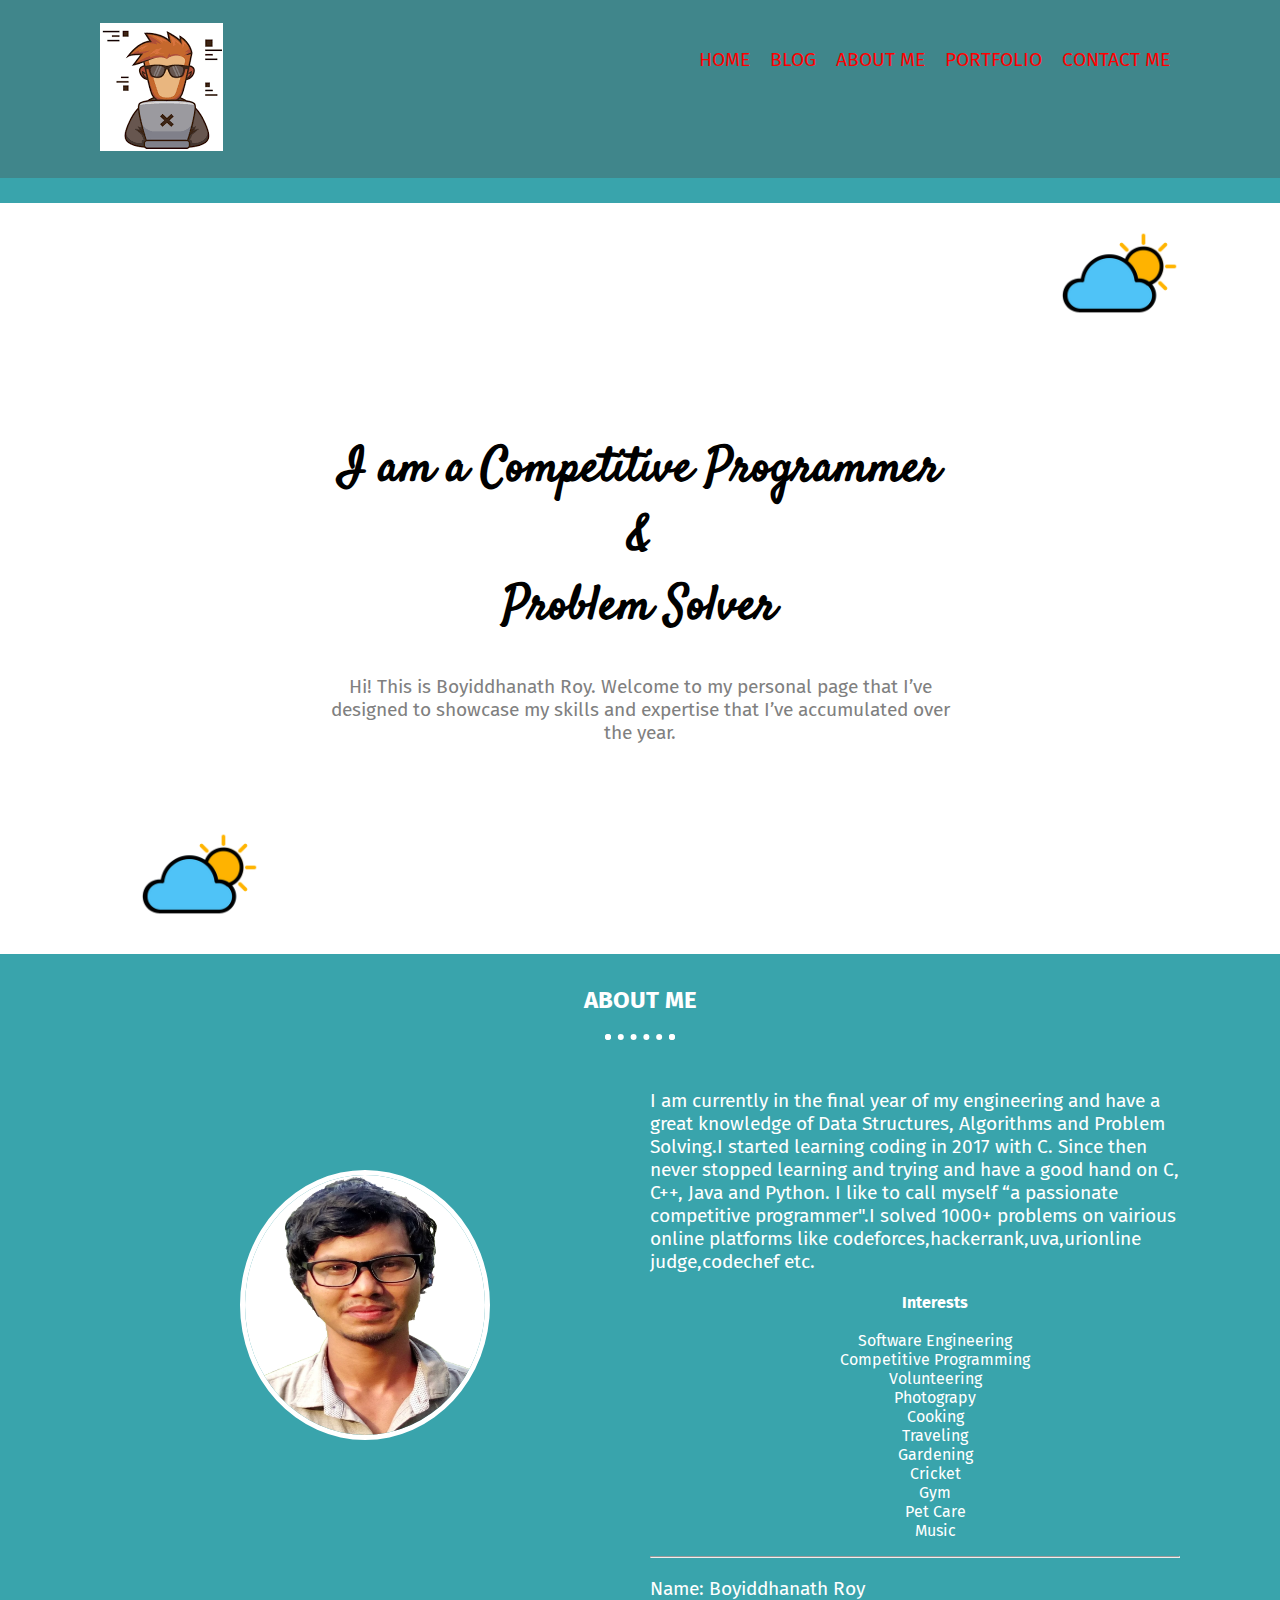
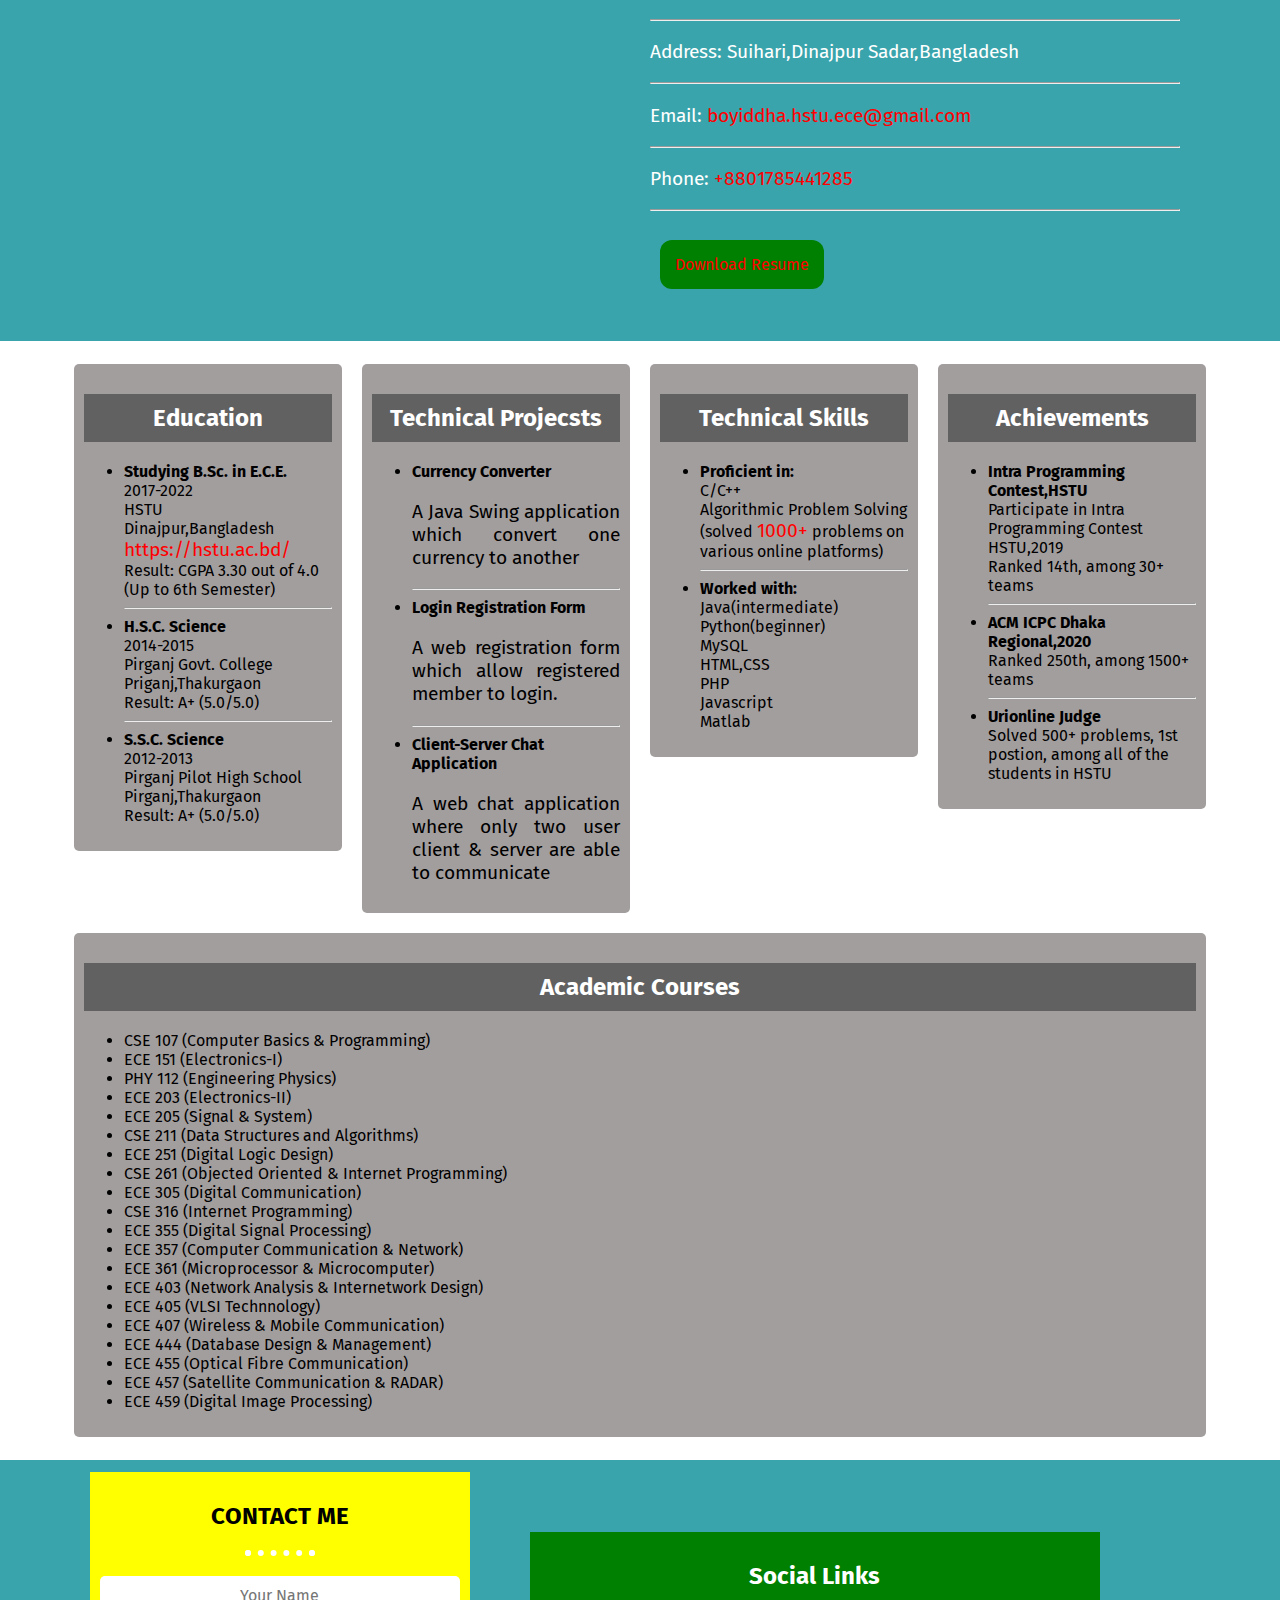
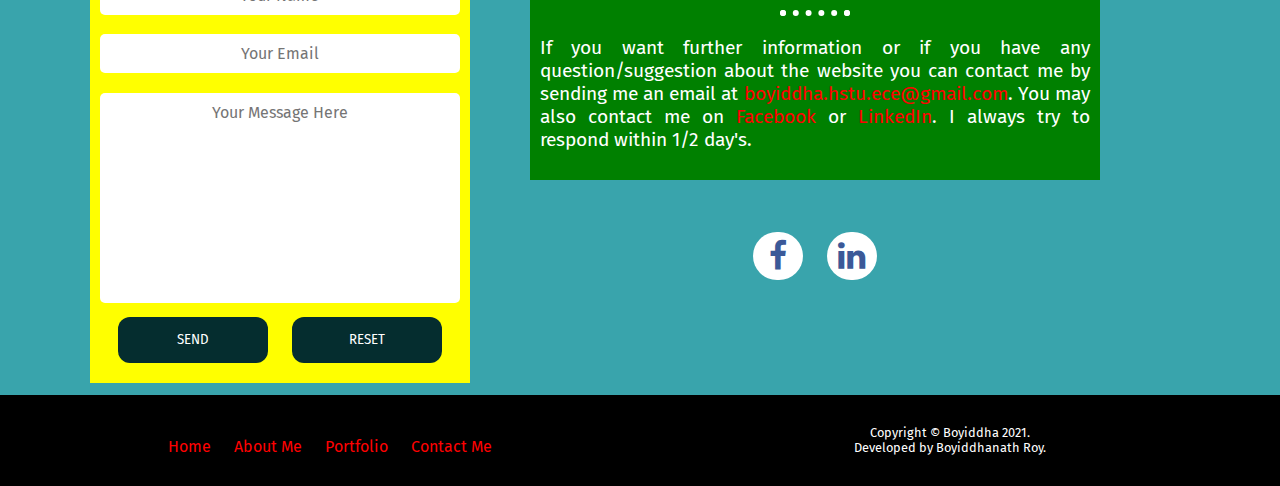
==== index.html @ 1edba9a5 "Add files via upload" ====
<!DOCTYPE html>
<html lang="en">
<head>
    <meta charset="UTF-8">
    <meta name="viewport" content="width=device-width, initial-scale=1.0">
    <title>Boyiddhanath Roy</title>

    <!-- font awesome cdn -->
    <link rel="stylesheet" href="https://cdnjs.cloudflare.com/ajax/libs/font-awesome/4.7.0/css/font-awesome.min.css">

    <!-- google font -->
    <link href="https://fonts.googleapis.com/css2?family=Fira+Sans&family=Montserrat&family=Satisfy&display=swap" rel="stylesheet">

    <!-- css for mobile -->
    <link rel="stylesheet" href="style.css">


    <!-- css for desktop -->
    <link rel="stylesheet" href="desktop.css" media="screen and (min-width: 992px)">
</head>
<body>
    
    <!-- navbar starts from here  -->
    <div class="navbar">
        <div class="nav-logo col-6">
            <img src="images/logo.png" alt="logo">
        </div>

        <div class="navbar-menu col-6">
            <a  href="#home-id">Home</a>
			<a href="#blog-id">Blog</a>
			<a href="#about-me-id">About Me</a>
			<a href="#portfolio-id">Portfolio</a>
			<a href="#contact-id">Contact Me</a>
        </div>
    </div>

    <!-- navbar ends here  -->
    <!--Home -->
	<div class="about-me" id="home-id">
	</div>
	<!--End home-->

    <!-- profile starts from here  -->
    <div class="profile">
        <img class="top-profile-icon" src="images/profile1.png" alt="top weather icon">
        <div class="profile-desc">
            <h1> I am a Competitive Programmer <br> & <br> Problem Solver</h1>
            <p>Hi! This is Boyiddhanath Roy. Welcome to my personal page that I’ve designed to showcase my skills and expertise that I’ve accumulated over the year. </p>
        </div>
        <img class="bottom-profile-icon" src="images/profile2.png" alt="bottom weather icon">
    </div>
    <!-- profile ends here  -->


    <!-- about me starts here  -->
     <div class="about-me" id="about-me-id">
        <h2>ABOUT ME</h2>
        <hr class="dotted-hr">       
        <div class="aboutme-image col-6">
            <img src="images/boyiddha.png" alt="">
        </div>
        <div class="aboutme-desc col-6">
            <p>
			I am currently in the final year of my engineering and have a great knowledge of 
			Data Structures, Algorithms and Problem Solving.I started learning coding in 2017
			with C. Since then never stopped learning and trying and have a good hand on C, C++, Java
			and Python. I like to call myself “a passionate competitive programmer".I solved 1000+ problems 
			on vairious online platforms like codeforces,hackerrank,uva,urionline judge,codechef etc.
			<ul >
				<strong>Interests</strong><br><br>
				Software Engineering<br>
				Competitive Programming<br>
				Volunteering<br>
				Photograpy<br>
				Cooking<br>
				Traveling<br>
				Gardening<br>
				Cricket<br>
				Gym<br>
				Pet Care<br>
				Music<br>
			</ul>
            <hr class="aboutme-hr">
            <p>Name: Boyiddhanath Roy</p> 
            <hr class="aboutme-hr">
            <p>Address: Suihari,Dinajpur Sadar,Bangladesh</p>
            <hr class="aboutme-hr">
            <p>Email: <a href="mailto:boyiddha.hstu.ece@gmail.com">boyiddha.hstu.ece@gmail.com</a> </p>
            <hr class="aboutme-hr">
            <p>Phone: <a href="tel:+8801785441285">+8801785441285</a> </p>
            <hr class="aboutme-hr">
            <p>
                <a href="https://drive.google.com/file/d/1GV01lRWuBw8yRu0vI1hpNKgikYUIv_Na/view?usp=sharing" target="blank" download="">
                    <button class="resume-button">Download Resume</button>
                </a>
            </p>

        </div>

    </div>

    <!-- about me ends here  -->


    <!-- portfolio start here  -->

    <div class="professional-experience" id="portfolio-id">

        <div class="education col-3">
            
            <div class="card">
                <div class="card-title">
                    <h2>Education </h2>
                </div>
                    <ul>
                        <li>
                            <strong>Studying B.Sc. in E.C.E.</strong> <br>
                            2017-2022 <br>
                            HSTU <br>
                            Dinajpur,Bangladesh <br>
                            <a href="https://hstu.ac.bd/" target="blank">https://hstu.ac.bd/</a> <br>
							Result: CGPA 3.30 out of 4.0 (Up to 6th Semester)<br>
                         </li>
                         <hr>
                         <li>
                            <strong>H.S.C. Science</strong> <br>
                            2014-2015</br>
                            Pirganj Govt. College <br>
                            Priganj,Thakurgaon <br>
                            Result: A+ (5.0/5.0) <br>
                         </li>
                         <hr>
                         <li>
                            <strong>S.S.C. Science</strong> <br>
                            2012-2013<br>
                            Pirganj Pilot High School<br>
                            Pirganj,Thakurgaon<br>
                            Result: A+ (5.0/5.0) <br>
                         </li>
                    </ul>
			</div>
        </div>
		 <div class="project col-3" id="project-id">
            <div class="card">
                <div class="card-title">
                    <h2>Technical Projecsts</h2>
                </div>
                    <ul>
                        <li>
                            <strong>Currency Converter</strong> <br>
                            <p>A Java Swing application which convert one currency to another</p>
                         </li>
                         <hr>
                         <li>
                            <strong>Login Registration Form</strong> <br>
                            <p>A web registration form which allow registered member to login.</p>
                         </li>
                         <hr>
                         <li>
                            <strong>Client-Server Chat Application</strong> <br>
                            <p>A web chat application where only two user client & server are able to communicate</p>
                         </li>
                    </ul>
		 	</div>
		</div>

        <div class="skills col-3" id="skill-id">
            <div class="card">
                <div class="card-title">
                    <h2>Technical Skills</h2>
                </div>
					<ul>
						<li>
							 <strong>Proficient in:</strong> <br>
							 C/C++<br>
							 Algorithmic Problem Solving (solved <a href="https://www.stopstalk.com/user/profile/Boyiddha_">1000+</a> 
							 problems on various online platforms)
						</li>
						<hr>
						<li>
						<strong>Worked with:</strong> 
						Java(intermediate)<br>
						Python(beginner)<br>
						MySQL<br>
						HTML,CSS<br>
						PHP<br>
						Javascript<br>
						Matlab
						</li>
					</ul>
			</div>
		</div>
	    <div class="achievement col-3" id="achievement-id">
            <div class="card">
                <div class="card-title">
                    <h2>Achievements</h2>
                </div>
				<ul>
					<li>
						<strong>Intra Programming Contest,HSTU</strong><br>
						Participate in Intra Programming Contest HSTU,2019<br>
						Ranked 14th, among 30+ teams
					 </li>
					 <hr>
					 <li>
						<strong>ACM ICPC Dhaka Regional,2020</strong><br>
						Ranked 250th, among 1500+ teams
					 </li>
					 <hr>
					 <li>
						<strong>Urionline Judge</strong><br>
						Solved 500+ problems, 1st postion, among all of the students in HSTU
					 </li>
				</ul>
		 	</div>
		</div>
		
	    <div class="course col-12">
            
            <div class="card">
                <div class="card-title">
                    <h2>Academic Courses </h2>
                </div>
                    <ul>
                        <li>
							CSE 107 (Computer Basics & Programming)
                        </li>
                        <li>
							ECE 151 (Electronics-I)
                        </li>
                        <li>
							PHY 112 (Engineering Physics)
                        </li>
                        <li>
							ECE 203 (Electronics-II)
                        </li>
                        <li>
							ECE 205 (Signal & System)
                        </li>
                        <li>
							CSE 211 (Data Structures and Algorithms)
                        </li>
                        <li>
							ECE 251 (Digital Logic Design)
                        </li>
                        <li>
							CSE 261 (Objected Oriented & Internet Programming)
                        </li>                      
						<li>
							ECE 305 (Digital Communication)
                        </li>                    
						<li>
							CSE 316 (Internet Programming)
                        </li>                      
						<li>
							ECE 355 (Digital Signal Processing)
                        </li>                      
						<li>
							ECE 357 (Computer Communication & Network)
                        </li>	
						<li>
							ECE 361 (Microprocessor & Microcomputer)
						</li>
						<li>
							ECE 403 (Network Analysis & Internetwork Design)
						</li>
						<li>
							ECE 405 (VLSI Technnology)
						</li>
						<li>
							ECE 407 (Wireless & Mobile Communication)
						</li>
						<li>
							ECE 444 (Database Design & Management)
						</li>
						<li>
							ECE 455 (Optical Fibre Communication)
						</li>
						<li>
							ECE 457 (Satellite Communication & RADAR)
						</li>
						<li>
							ECE 459 (Digital Image Processing)
						</li>
                    </ul>
			</div>
        </div>

    </div>

    <!-- portfolio ends here  -->

    <!-- contact starts from here  -->

    <div class="contact">
       <div class="contact-box col-4" id="contact-id">
            <h2>CONTACT ME</h2>
            <hr class="dotted-hr">

            <form action="mailto:anisul2010s@yahoo.co.uk" method="post" enctype="text/plain">
                <p><input type="text"  placeholder="Your Name" name="name"></p>
                <p><input type="email" placeholder="Your Email" name="email"></p>
                <textarea name="message" id="" cols="30" rows="10" placeholder="Your Message Here"></textarea>
                <button type="submit">SEND</button>
                <button type="reset">RESET</button>
            </form>
       </div>

        <div class="contact-links col-6">
            <h2>Social Links</h2>
			<hr class="dotted-hr">
			<p>
			If you want further information or if you have any question/suggestion about the website you can contact me by sending me an email at <a href="mailto: boyiddha.hstu.ece@gmail.com">boyiddha.hstu.ece@gmail.com</a>. You may also contact me on <a href="https://www.facebook.com/boyiddha/">Facebook</a> or <a href="https://www.linkedin.com/in/boyiddhanath-roy-08996615a/">LinkedIn</a>. I always try to respond within 1/2 day's.
			</p>
            <div class="media-buttons">
                <button class="btn" onclick="window.open('https://www.facebook.com/boyiddha/')" class="btn request-callback"><i class="fa fa-facebook" style="color:  #3b5998;" aria-hidden="true"></i></button>
                <button class="btn" onclick="window.open('https://www.linkedin.com/in/boyiddhanath-roy-08996615a/')" class="btn request-callback"><i class="fa fa-linkedin" style="color:  #3b5998;" aria-hidden="true"></i></button>
            </div>
        </div>
    </div>

    <!-- contact ends here  -->


    <!-- footer starts from here  -->

    <div class="footer">
        <div class="footer-menu col-6">
            <a href="#">Home</a>
            <a href="#about-me-id">About Me</a>
            <a href="#skill-id">Portfolio</a>
            <a href="#contact-id">Contact Me</a>
        </div>

        <div class="footer-desc col-6">
           Copyright &copy; Boyiddha 2021.<br> Developed by Boyiddhanath Roy.
        </div>
    </div>
    <!-- footer ends here  -->
</body>
</html>
---- style.css ----
*{
    box-sizing: border-box;
    font-family: 'Fira Sans', sans-serif;
}

body{
    margin: 0;
}

h1{
    font-size: 2.5rem;
    text-align: center;
}

h2{
    font-size: 1.5rem;
    text-align: center;
}
a{
    color: red;
    font-size: 1.2rem;
    text-decoration: none;
}
p{
    font-size: 1.2rem;
    text-align: justify;
}

.dotted-hr{
    border: dotted 6px white;
    border-bottom: none;
    margin: 20px auto;
    width: 70px;
}

[class*="col-"]{
    float: left;
    padding: 10px;
}

/* for mobile  */
[class*="col-"]{
    width: 100%;
}


/* navbar design starts here  */

.navbar{
    background-color: #40868b;
    padding: 1% 7%;
    text-align: center;
}

.navbar h1{
    color: white;
    margin: 0;
    padding-top: 10px;
}

.navbar-menu{
    display: flex;
    flex-direction: column;
    text-transform: uppercase;
}

.navbar-menu a{
    background-color: #0c6168;
    border-radius: 10px;
    margin: 7px 0px;
    padding: 10px;
}

.navbar-menu a:hover{
    background-color: gray;
}


.navbar::after{
    content: '';
    display: table;
    clear: both;
}

/* navbar design ends here  */



/* profile design starts from here  */

.profile{
    padding: 200px 10px;
    position: relative;
    text-align: center;
}

.profile .top-profile-icon{
    position: absolute;
    right: 60px;
    top:10px;
    transition: transform 2s;
}

.profile .top-profile-icon:hover{
    transform: rotate(360deg);
}

.profile-desc h1{
    font-family: 'Satisfy', cursive;
    font-size: 3rem;
}

.profile-desc p{
    color: gray;
    margin: 0 auto 20px auto;
    text-align: center;
    width: 90%;
}


.profile .bottom-profile-icon{
    position: absolute;
    left: 60px;
    bottom: 10px;
    transition: transform 2s;
}

.profile .bottom-profile-icon:hover{
    transform: rotate(360deg);
}

.profile::after{
    content: '';
    display: table;
    clear: both;
}
/* profile design ends here  */


/* about me design starts here  */
.about-me{
    background-color: #39a4ac;
    padding: 1% 7%;
    color: white;
    text-align: center;
    font-family: 'Montserrat', sans-serif;
}

.aboutme-image img{
    border: 5px solid white;
    border-radius: 50%;
    height: 220px;
    width: 200px;
}

.about-me p{
    text-align: center;
}

.about-me a{
    font-size: 1.2rem;
}
.resume-button{
    background-color: green;
    color: red;
    border:none;
    border-radius: 12px;
    padding: 15px;
    font-size: 1rem;
    cursor: pointer;
    text-align: center;
    margin: 10px;
}

.about-me::after{
    clear: both;
    display: table;
    content: '';
}
/* about me design ends here  */



/* professional-experience starts here */
.professional-experience{
    padding: 1% 0%;
}

.professional-experience .card{
    background-color: #a39e9e;
    border-radius: 5px;
    padding: 10px;
    transition: 0.3s;
    /* height: 700px; */
}

.card:hover{
    box-shadow: 0 4px 8px 5px black;
}

.card-title h2{
    background-color: #616161;
    color: white;
    padding: 10px;
    text-align: center;
}

.professional-experience::after{
   clear: both;
   display: table;
   content: '';
}
/* professional-experience ends here  */


/*contact starts from here  */
.contact{
    padding: 1% 7%;
    background-color: #39a4ac;
    color: white;
}

.contact{
    text-align: center;
}

.contact input, textarea{
    width: 100%;
    padding: 10px;
    font-size: 1rem;
    text-align: center;
    border: none;
    border-radius: 5px;
    resize: none;
}

.contact button{
    border: none;
    border-radius: 12px;
    background-color: #052d2f;
    color: white;
    cursor: pointer;
    padding: 15px;
    margin: 10px;
    width: 100px;
}

.contact-box {
	width: 50%;
	background-color: yellow;
	border: 2px;
	color: black;
	
}

.contact-links {
	width: 50%;
	background-color: green;
    text-align: center;
	top:50px;
	left:50px;
	margin:10px;
}
@media screen and (max-width: 500px) {
	.contact-box,
	.contact-links {
		width: 70%;
	}
}

  
.media-buttons .btn{
    border: none;
    border-radius: 25px;
    cursor: pointer;
    font-size: 32px;
    padding: 5px;
    margin: 10px;
    width: 50px;
    background-color: white;
}
.btn:hover{
    background-color: gray;
}

.contact::after{
    clear: both;
    display: table;
    content: '';
 }
/*contact ends here  */

/* footer starts from here  */
.footer{
    background-color: black;
    color: white;
    padding: 20px;
    text-align: center;
    font-size: 0.8rem;

}

.footer-menu a{
    display: block;
    margin: 15px 0;
    font-size: 1rem;
}

.footer-menu a:hover{
    color: gray;
}

.footer::after{
    display: table;
    content: '';
    clear: both;
}


/* footer ends here  */
---- desktop.css ----
/* For desktop: */
.col-1 {width: 8.33%;}
.col-2 {width: 16.66%;}
.col-3 {width: 25%;}
.col-4 {width: 33.33%;}
.col-5 {width: 41.66%;}
.col-6 {width: 50%;}
.col-7 {width: 58.33%;}
.col-8 {width: 66.66%;}
.col-9 {width: 75%;}
.col-10 {width: 83.33%;}
.col-11 {width: 91.66%;}
.col-12 {width: 100%;}


/* navbar deign starts here */
.nav-logo{
    text-align: left;
}

.navbar-menu{
    flex-direction: row;
    justify-content: flex-end;
}

.navbar-menu a{
    padding: 5px 10px;
    margin: 20px 0;
    background-color: transparent;
}
/* navbar design ends here */



/* profile design starts here  */
.profile .top-profile-icon{
   
    right: 100px;
    width: 120px;
    transition: width 2s, transform 2s;
}

.profile .top-profile-icon:hover{
    width: 140px;
}

.profile-desc p{
    color: gray;
    margin: 0 auto;
    width: 50%;
    text-align: center;
    margin-bottom: 10px;
}


.profile .bottom-profile-icon{
   bottom: 20px;
    left: 140px;
    width: 120px;
    transition: width 2s, transform 2s;
}

.profile .bottom-profile-icon:hover{
    width: 140px;
}
/* profile design ends here  */


/* about me design starts here  */

.aboutme-image{
    margin-top: 100px;
}

.aboutme-image img{
    height: 270px;
    width: 250px;
}

.aboutme-desc p{
    text-align: left;
}
.aboutme-desc li{
    position:center;
}
/* about me design ends here  */


/* professional-experience starts here */
.professional-experience{
    padding: 1% 5%;
}
/* professional-experience ends here */


/*contact starts here  */
.contact{
    padding-right: 50px;
}

.contact button{
    width: 150px;
}

.contact-links{
    position: relative;
}

.media-buttons{
    position: absolute;
    margin-top: 200px;
    left: 50%;
    top: 50%;
    transform: translate(-50%,-50%);
}
/* contact ends here  */


/* footer starts from here  */
.footer-menu{
    margin-top: 12px;
}

.footer-menu a {
    display: inline;
    margin: 10px;
    
}
/* footer ends here  */
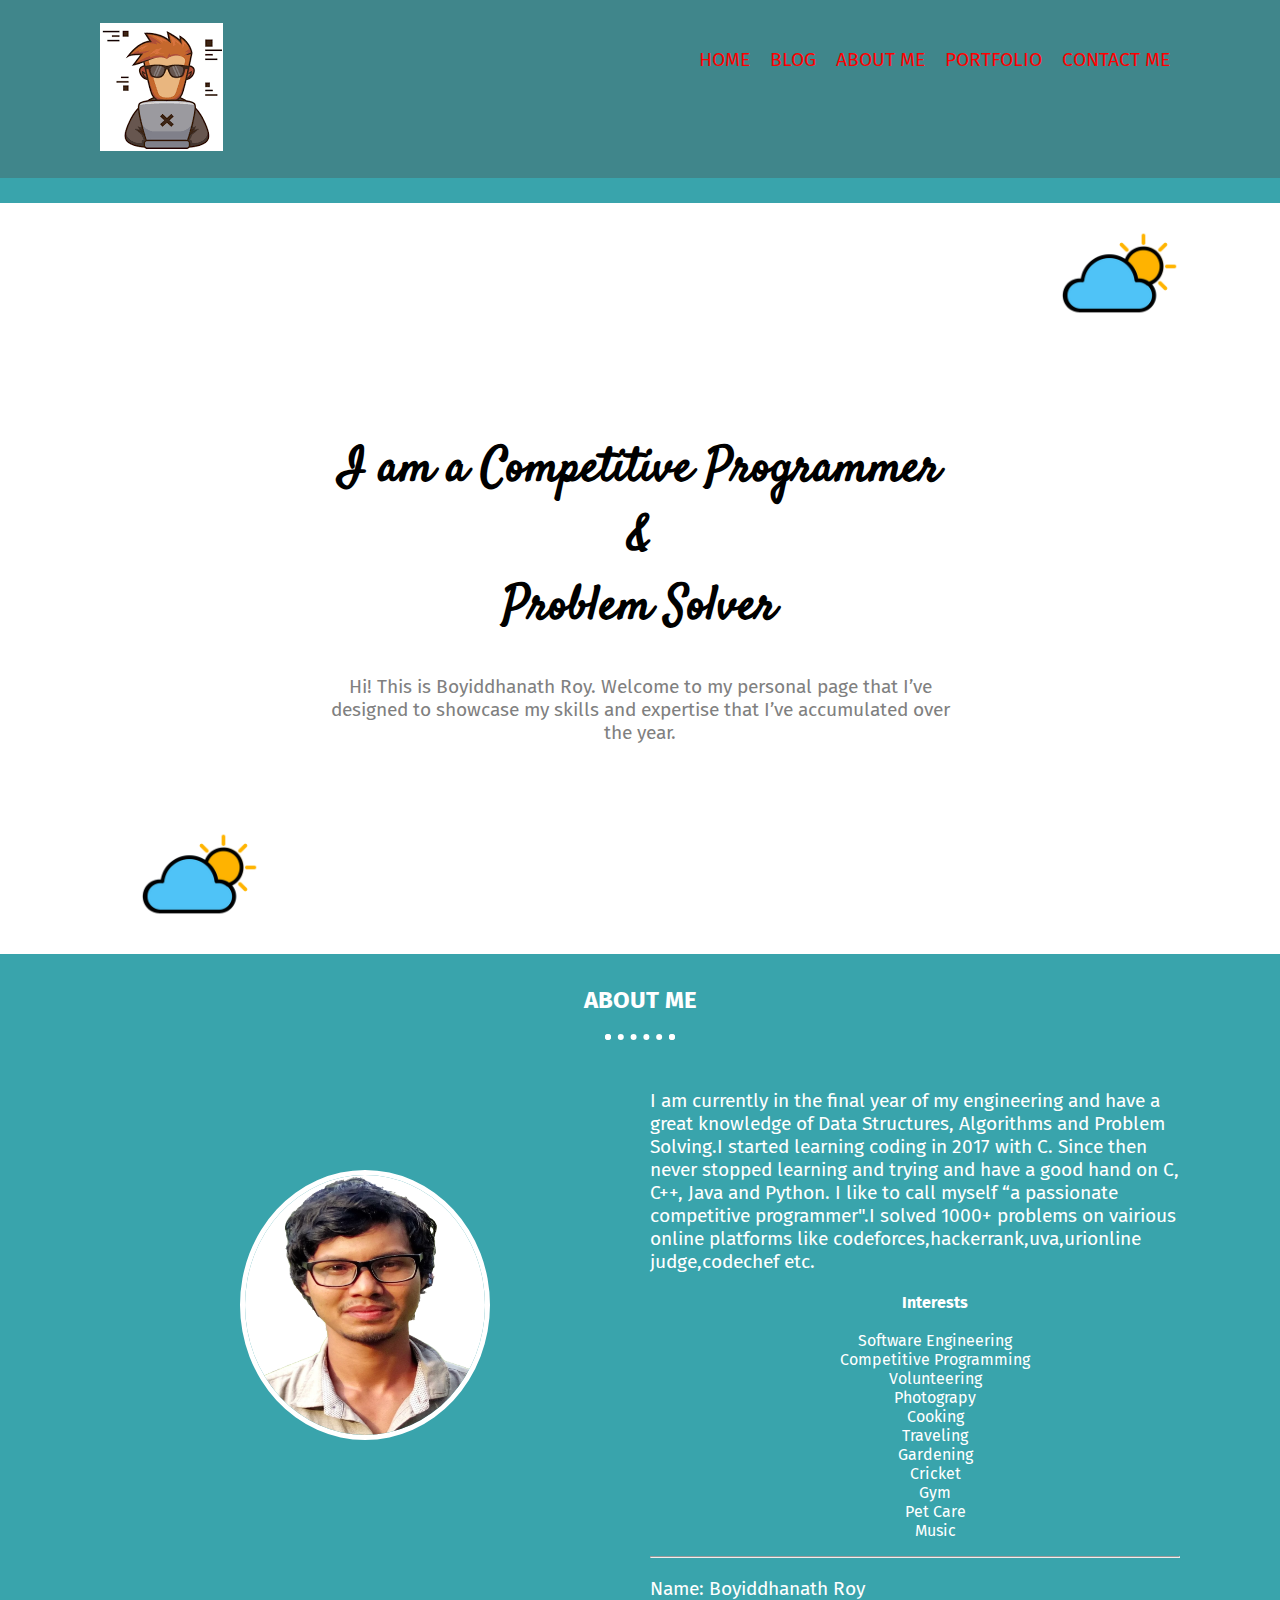
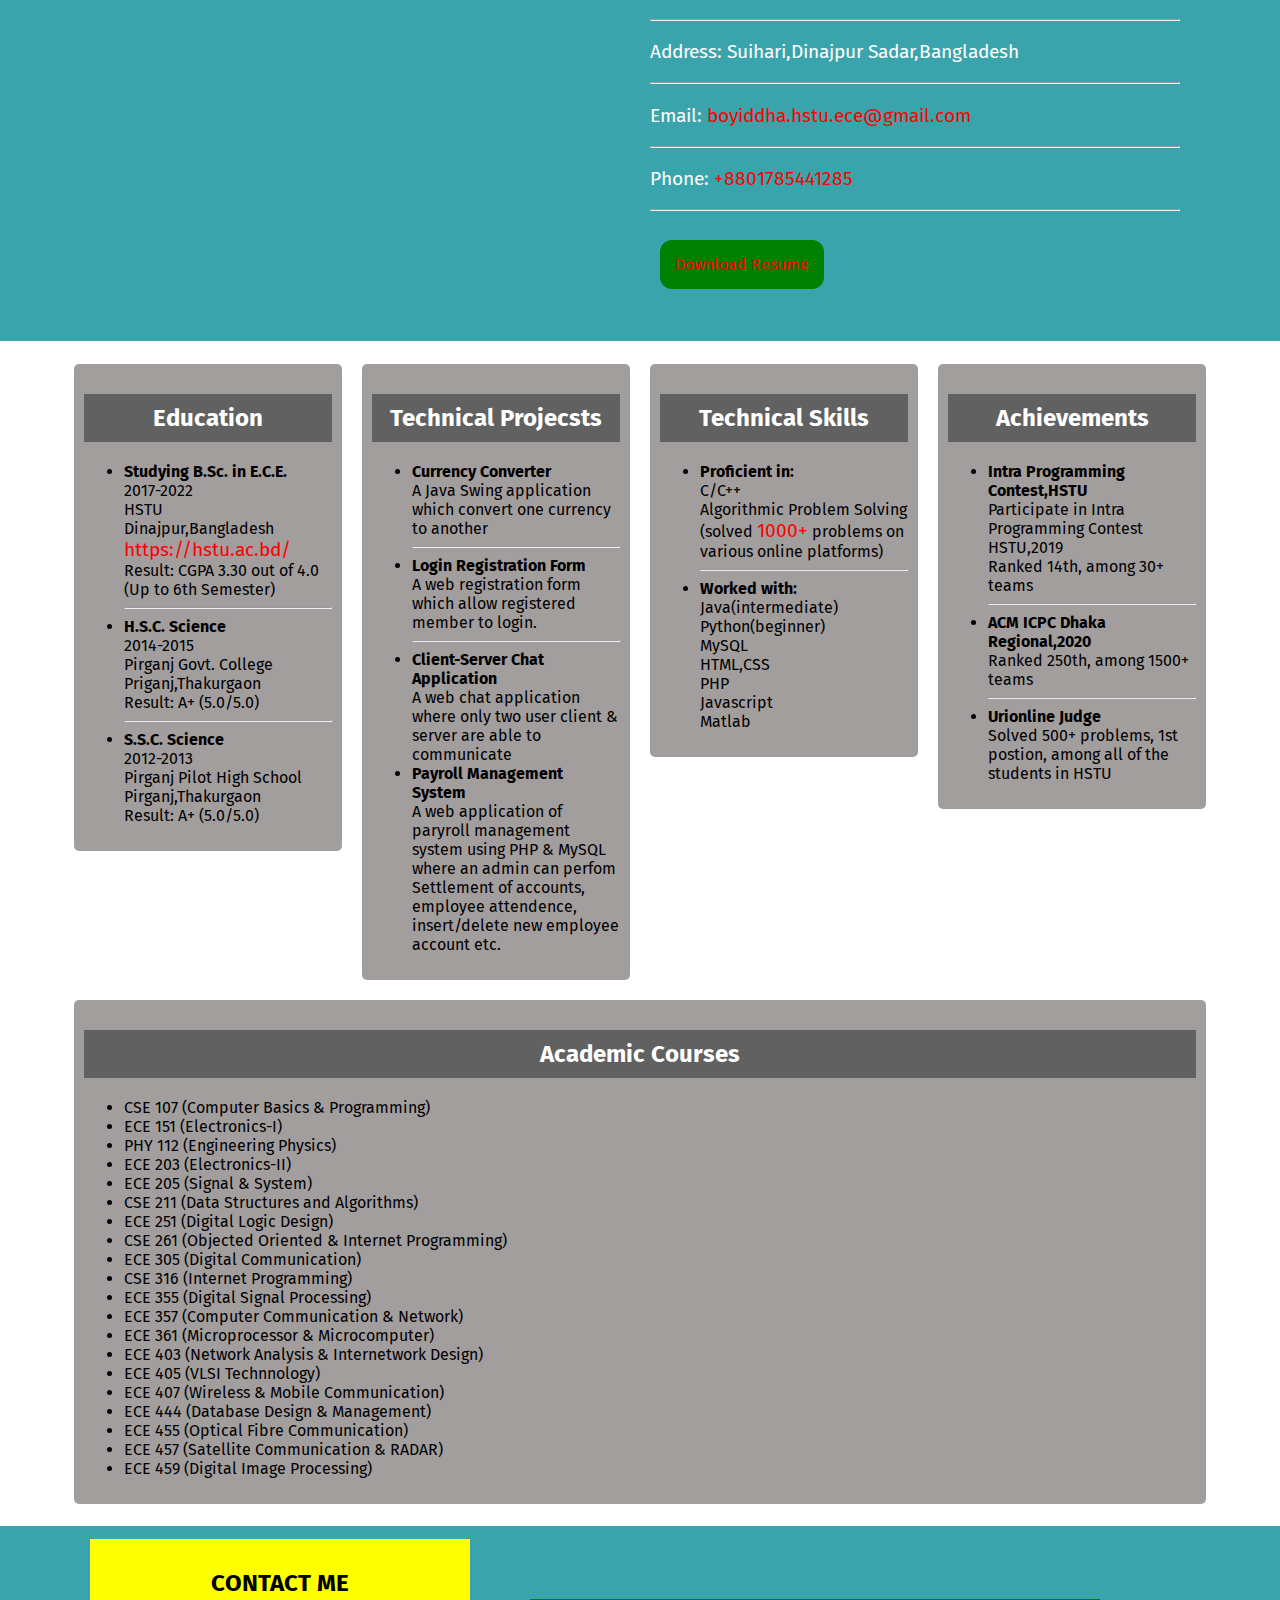
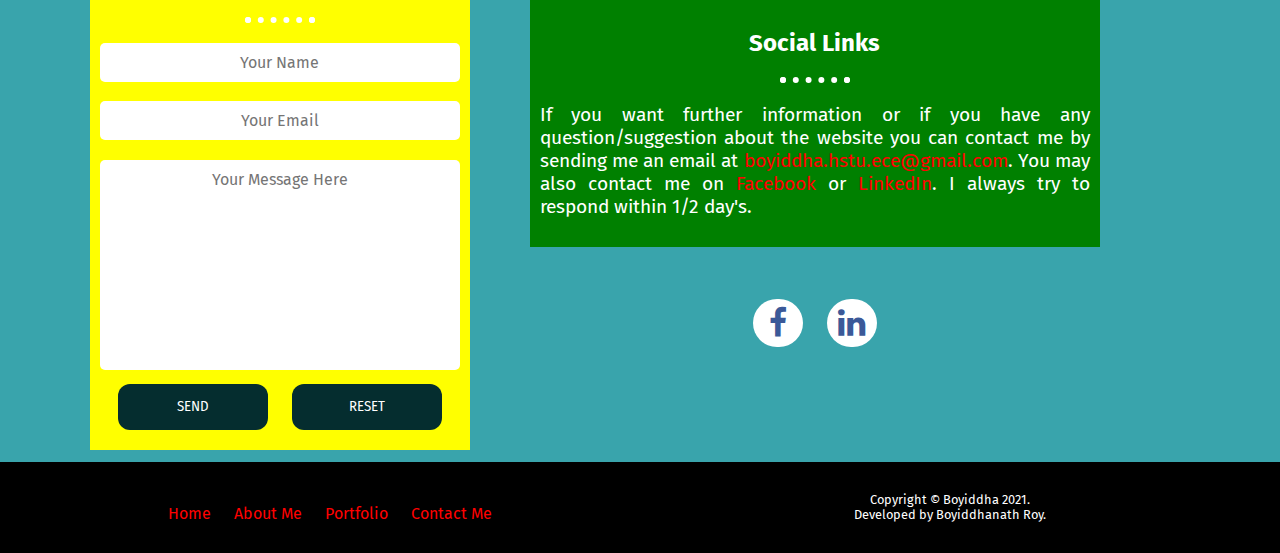
==== commit 20c196b6: "Add files via upload" ====
--- a/index.html
+++ b/index.html
@@ -149,17 +149,21 @@
                     <ul>
                         <li>
                             <strong>Currency Converter</strong> <br>
-                            <p>A Java Swing application which convert one currency to another</p>
+                            A Java Swing application which convert one currency to another
                          </li>
                          <hr>
                          <li>
                             <strong>Login Registration Form</strong> <br>
-                            <p>A web registration form which allow registered member to login.</p>
+                            A web registration form which allow registered member to login.
                          </li>
                          <hr>
                          <li>
                             <strong>Client-Server Chat Application</strong> <br>
-                            <p>A web chat application where only two user client & server are able to communicate</p>
+                            A web chat application where only two user client & server are able to communicate
+                         </li>
+						 <li>
+                            <strong>Payroll Management System</strong> <br>
+                            A web application of paryroll management system using PHP & MySQL where an admin can perfom Settlement of accounts, employee attendence, insert/delete new employee account etc.
                          </li>
                     </ul>
 		 	</div>
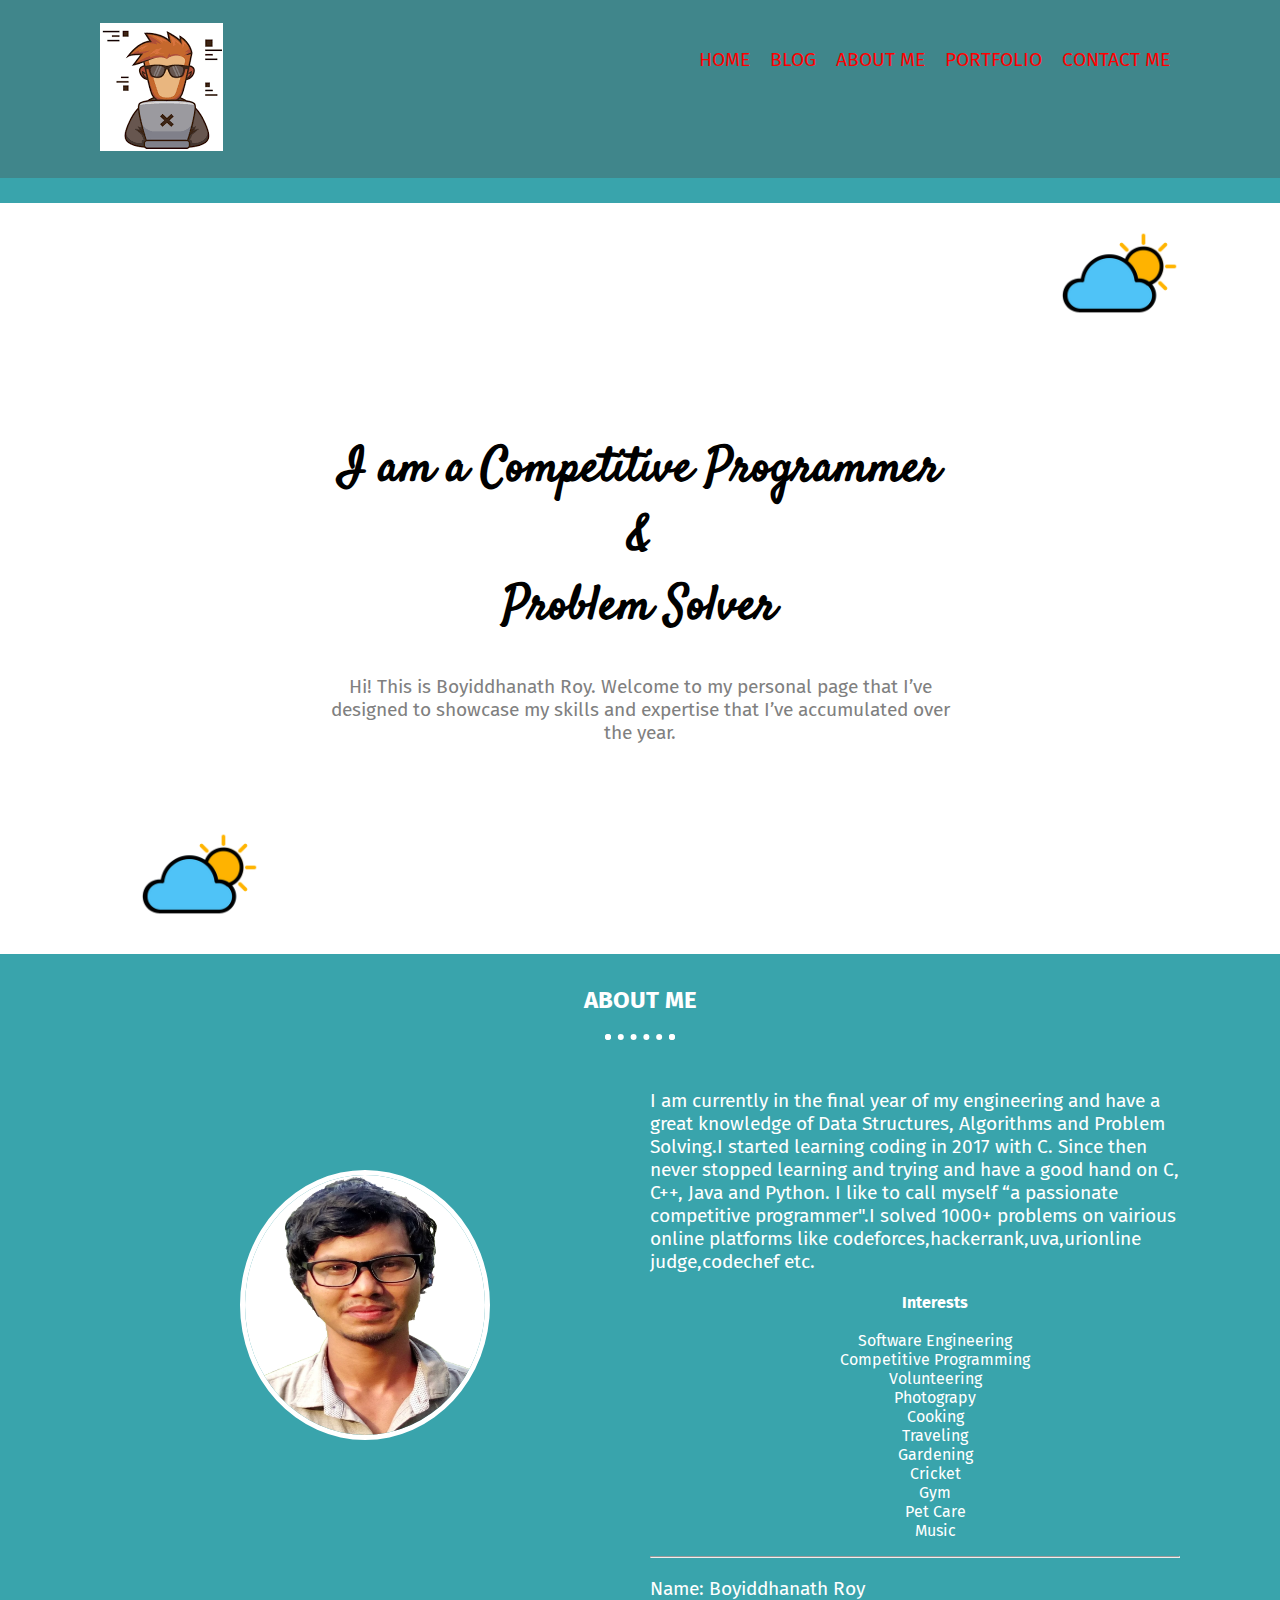
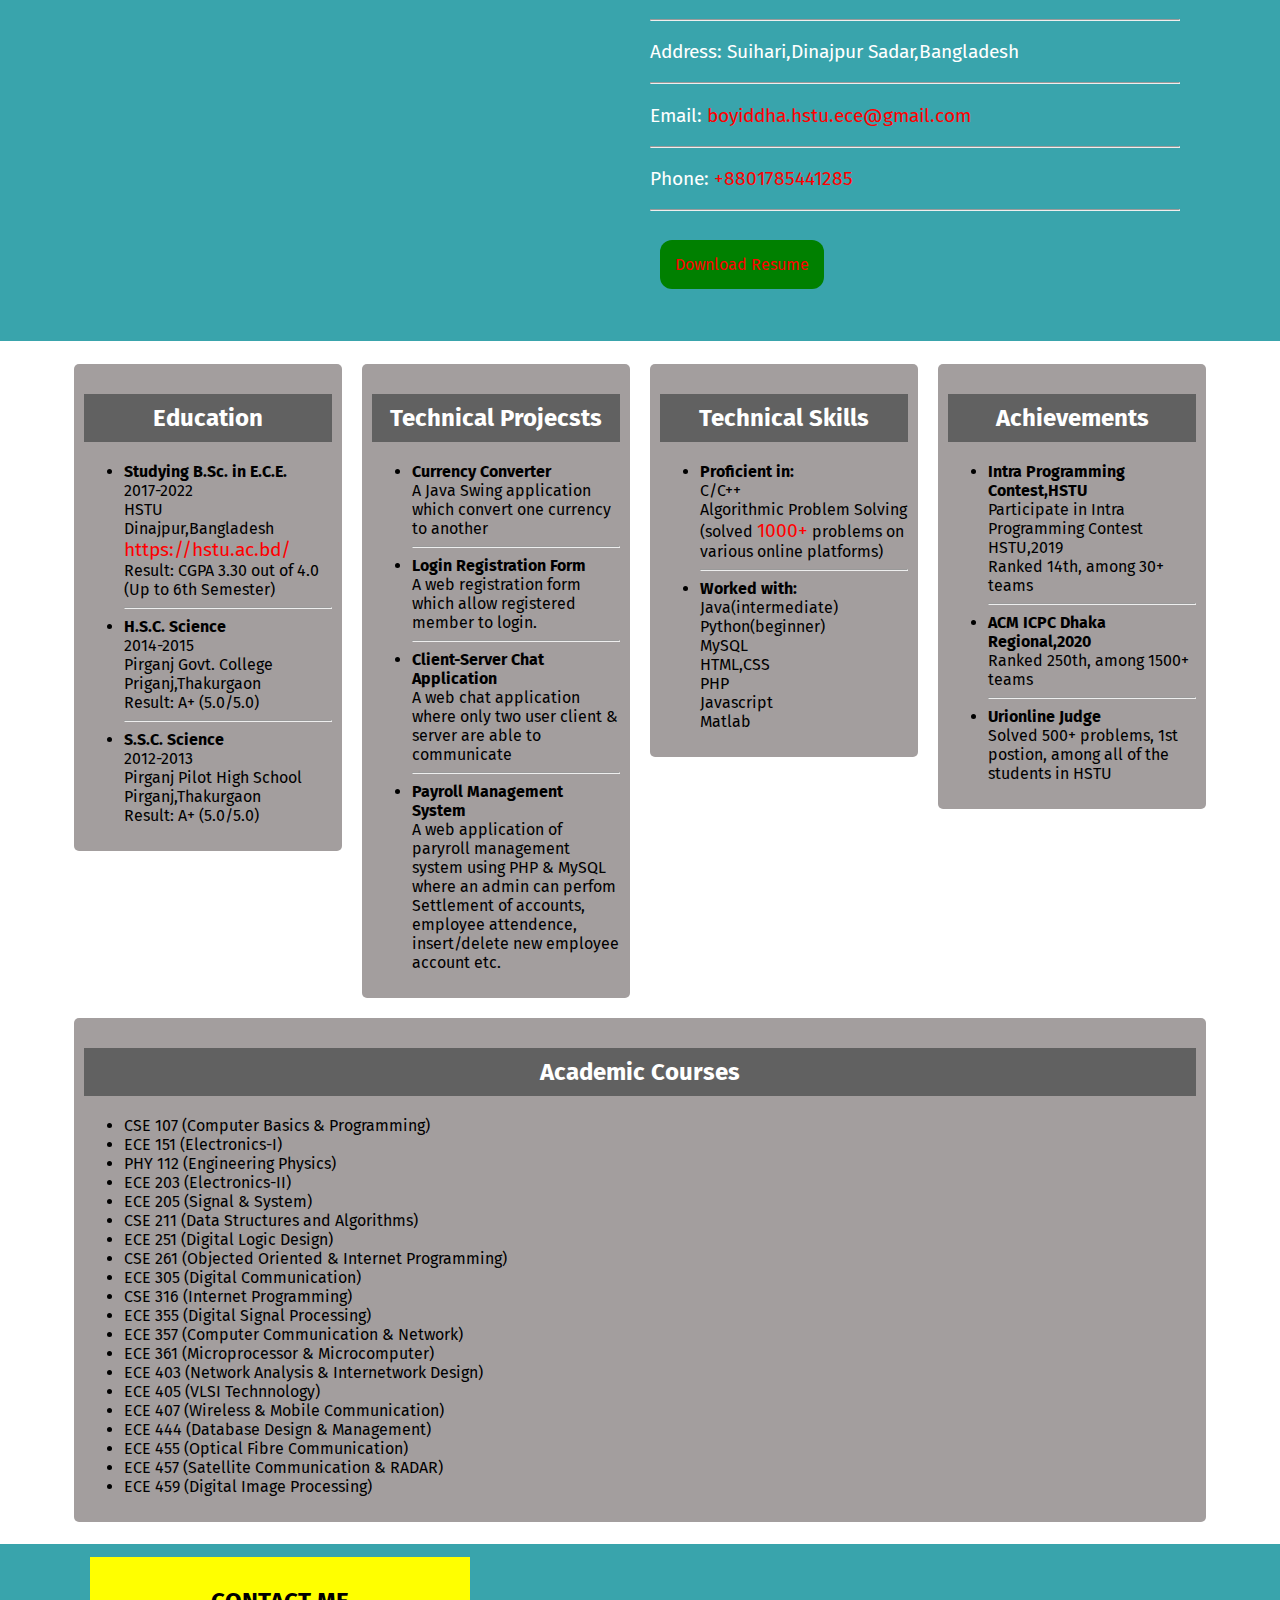
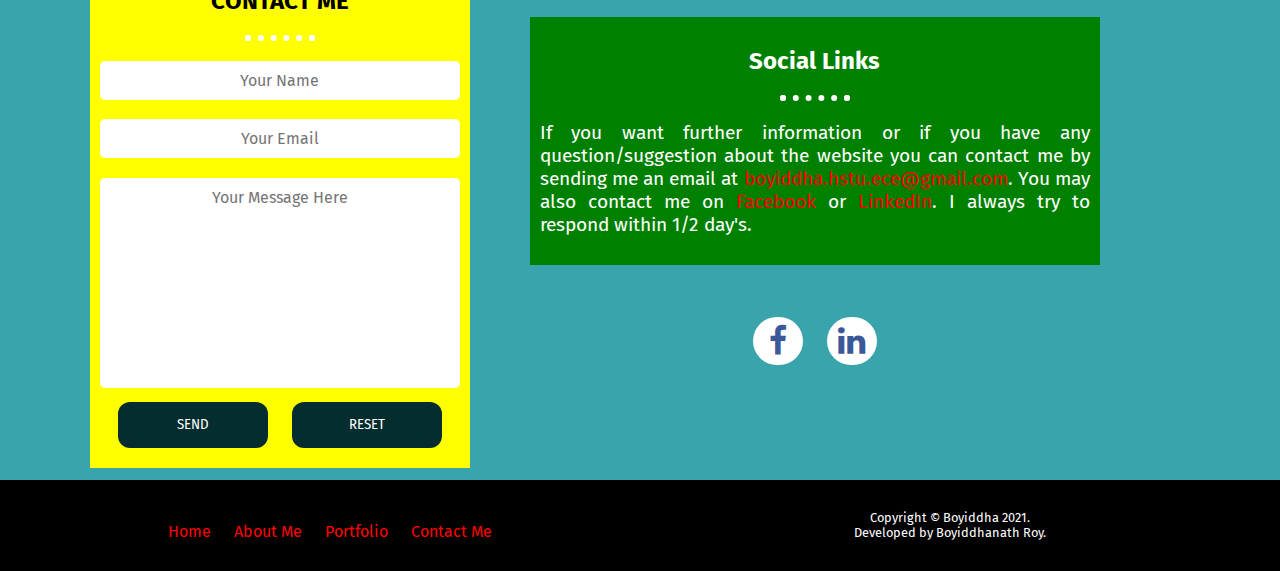
==== commit 61f339df: "Update index.html" ====
--- a/index.html
+++ b/index.html
@@ -161,7 +161,8 @@
                             <strong>Client-Server Chat Application</strong> <br>
                             A web chat application where only two user client & server are able to communicate
                          </li>
-						 <li>
+			 <hr>
+			 <li>
                             <strong>Payroll Management System</strong> <br>
                             A web application of paryroll management system using PHP & MySQL where an admin can perfom Settlement of accounts, employee attendence, insert/delete new employee account etc.
                          </li>
@@ -343,4 +344,4 @@
     </div>
     <!-- footer ends here  -->
 </body>
-</html>+</html>
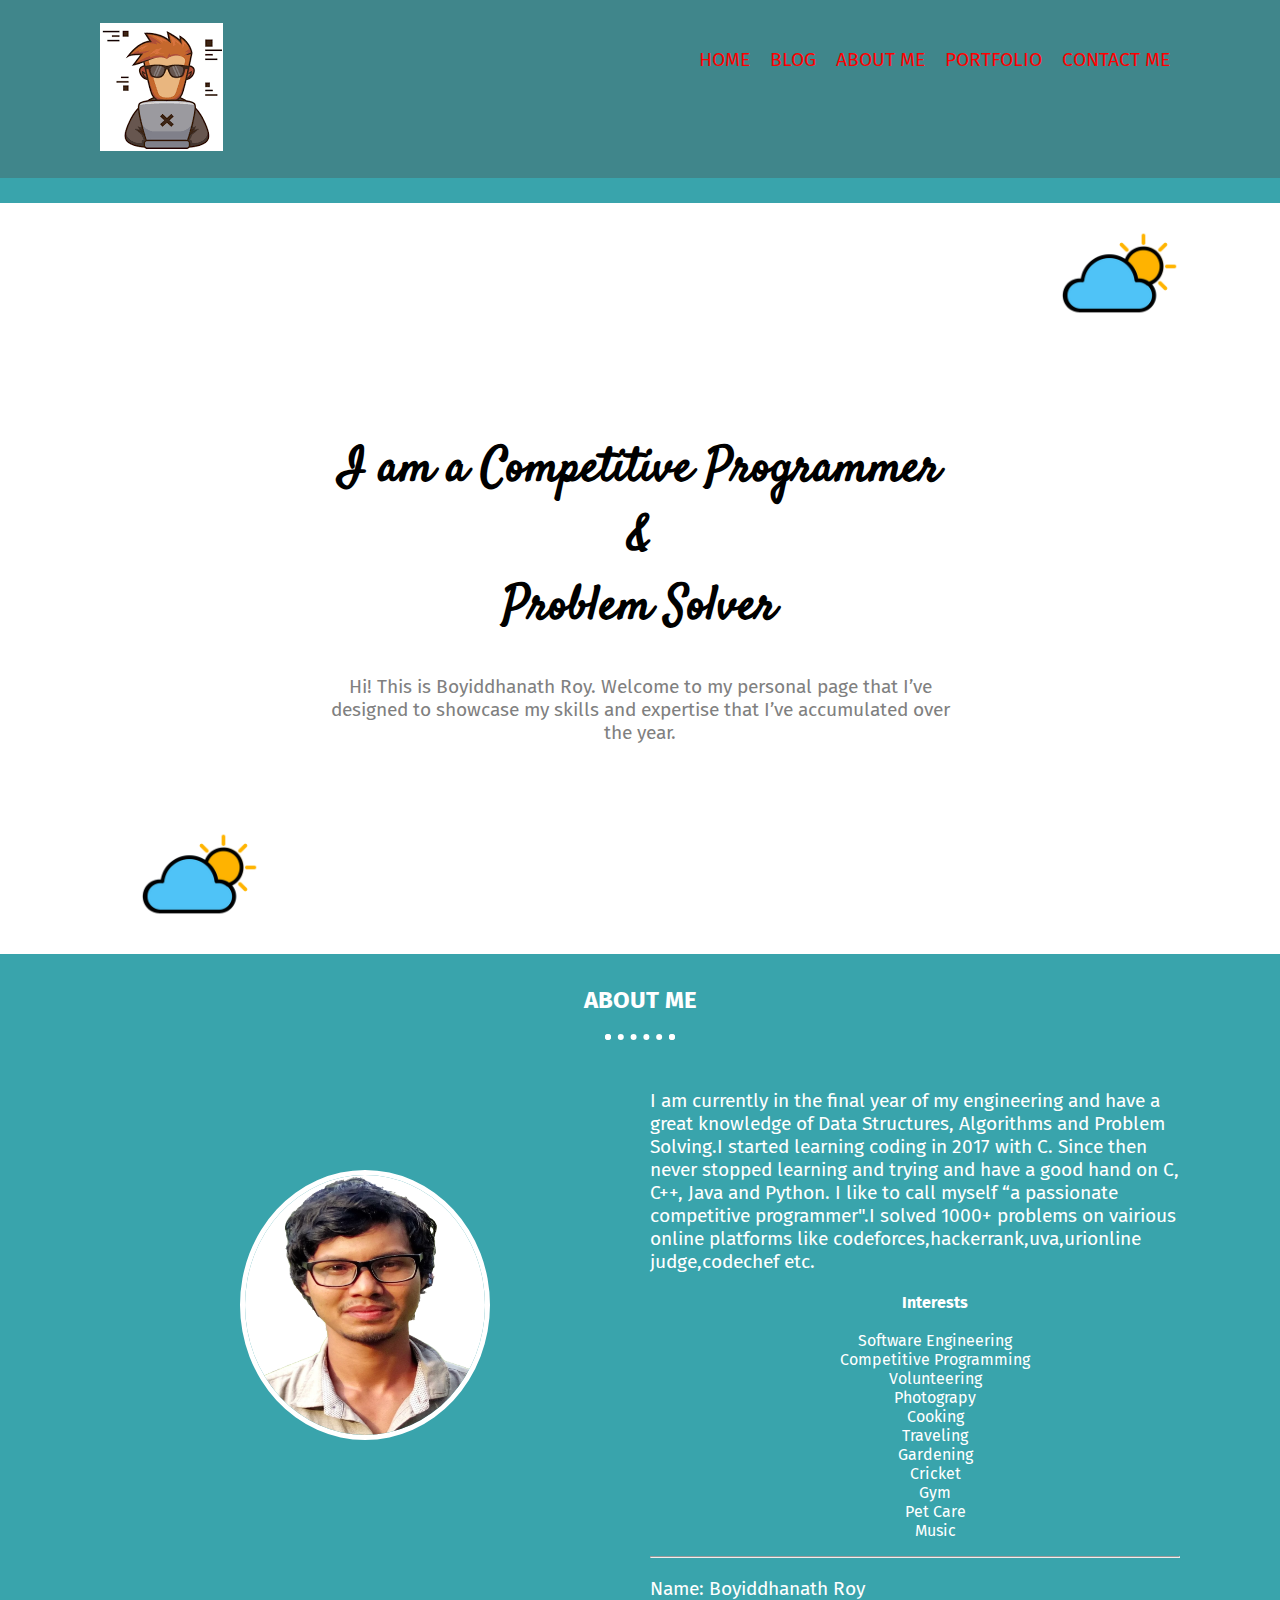
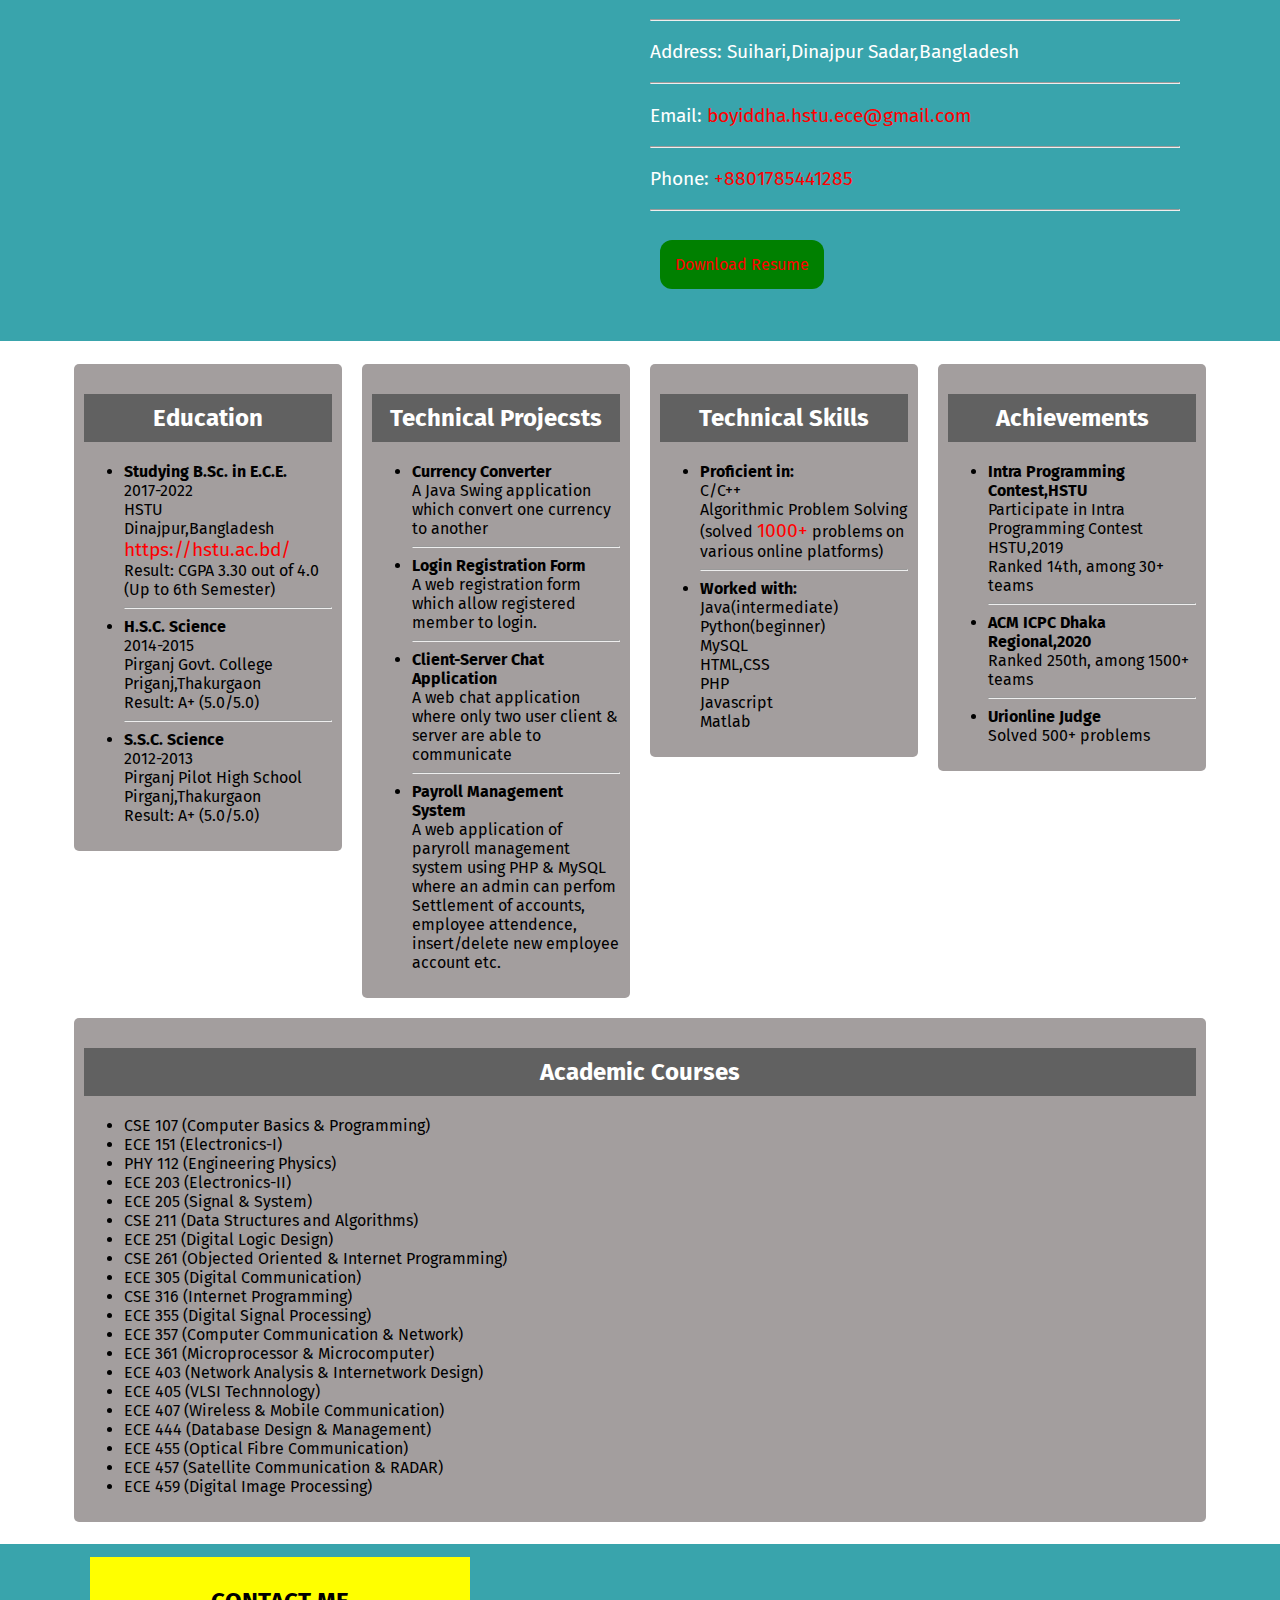
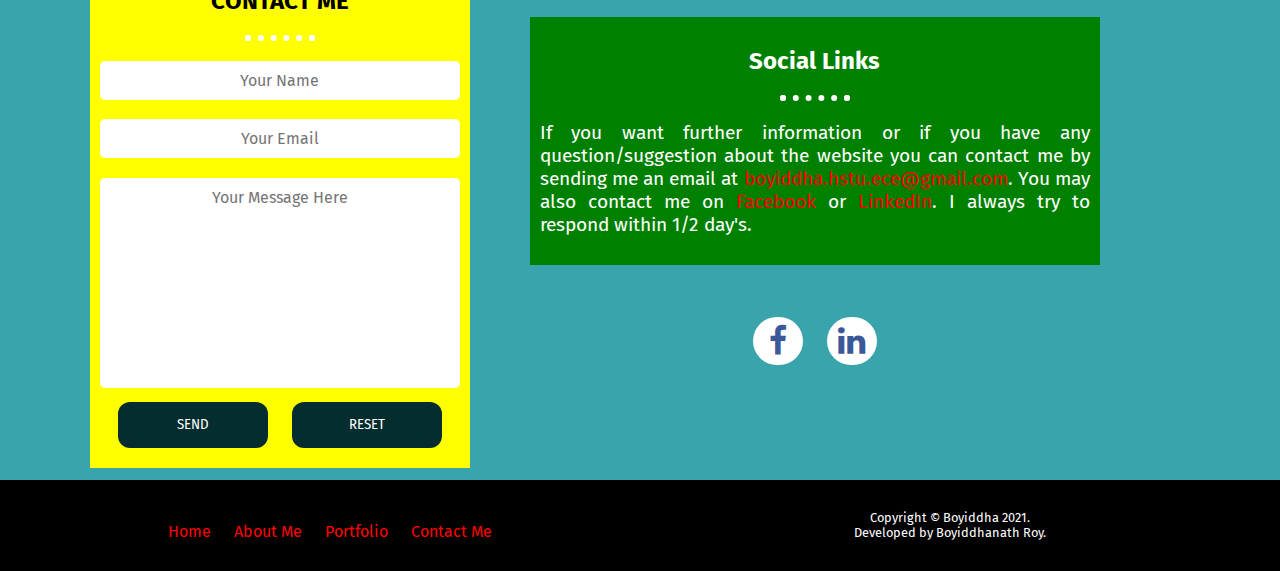
==== commit 44b05477: "Update index.html" ====
--- a/index.html
+++ b/index.html
@@ -91,7 +91,7 @@
             <p>Phone: <a href="tel:+8801785441285">+8801785441285</a> </p>
             <hr class="aboutme-hr">
             <p>
-                <a href="https://drive.google.com/file/d/1GV01lRWuBw8yRu0vI1hpNKgikYUIv_Na/view?usp=sharing" target="blank" download="">
+                <a href="https://drive.google.com/file/d/1YxnqDdvfNNkbdij1Dbg3Yn9MmwF2600L/view?usp=sharing" target="blank" download="">
                     <button class="resume-button">Download Resume</button>
                 </a>
             </p>
@@ -215,7 +215,7 @@
 					 <hr>
 					 <li>
 						<strong>Urionline Judge</strong><br>
-						Solved 500+ problems, 1st postion, among all of the students in HSTU
+						Solved 500+ problems
 					 </li>
 				</ul>
 		 	</div>
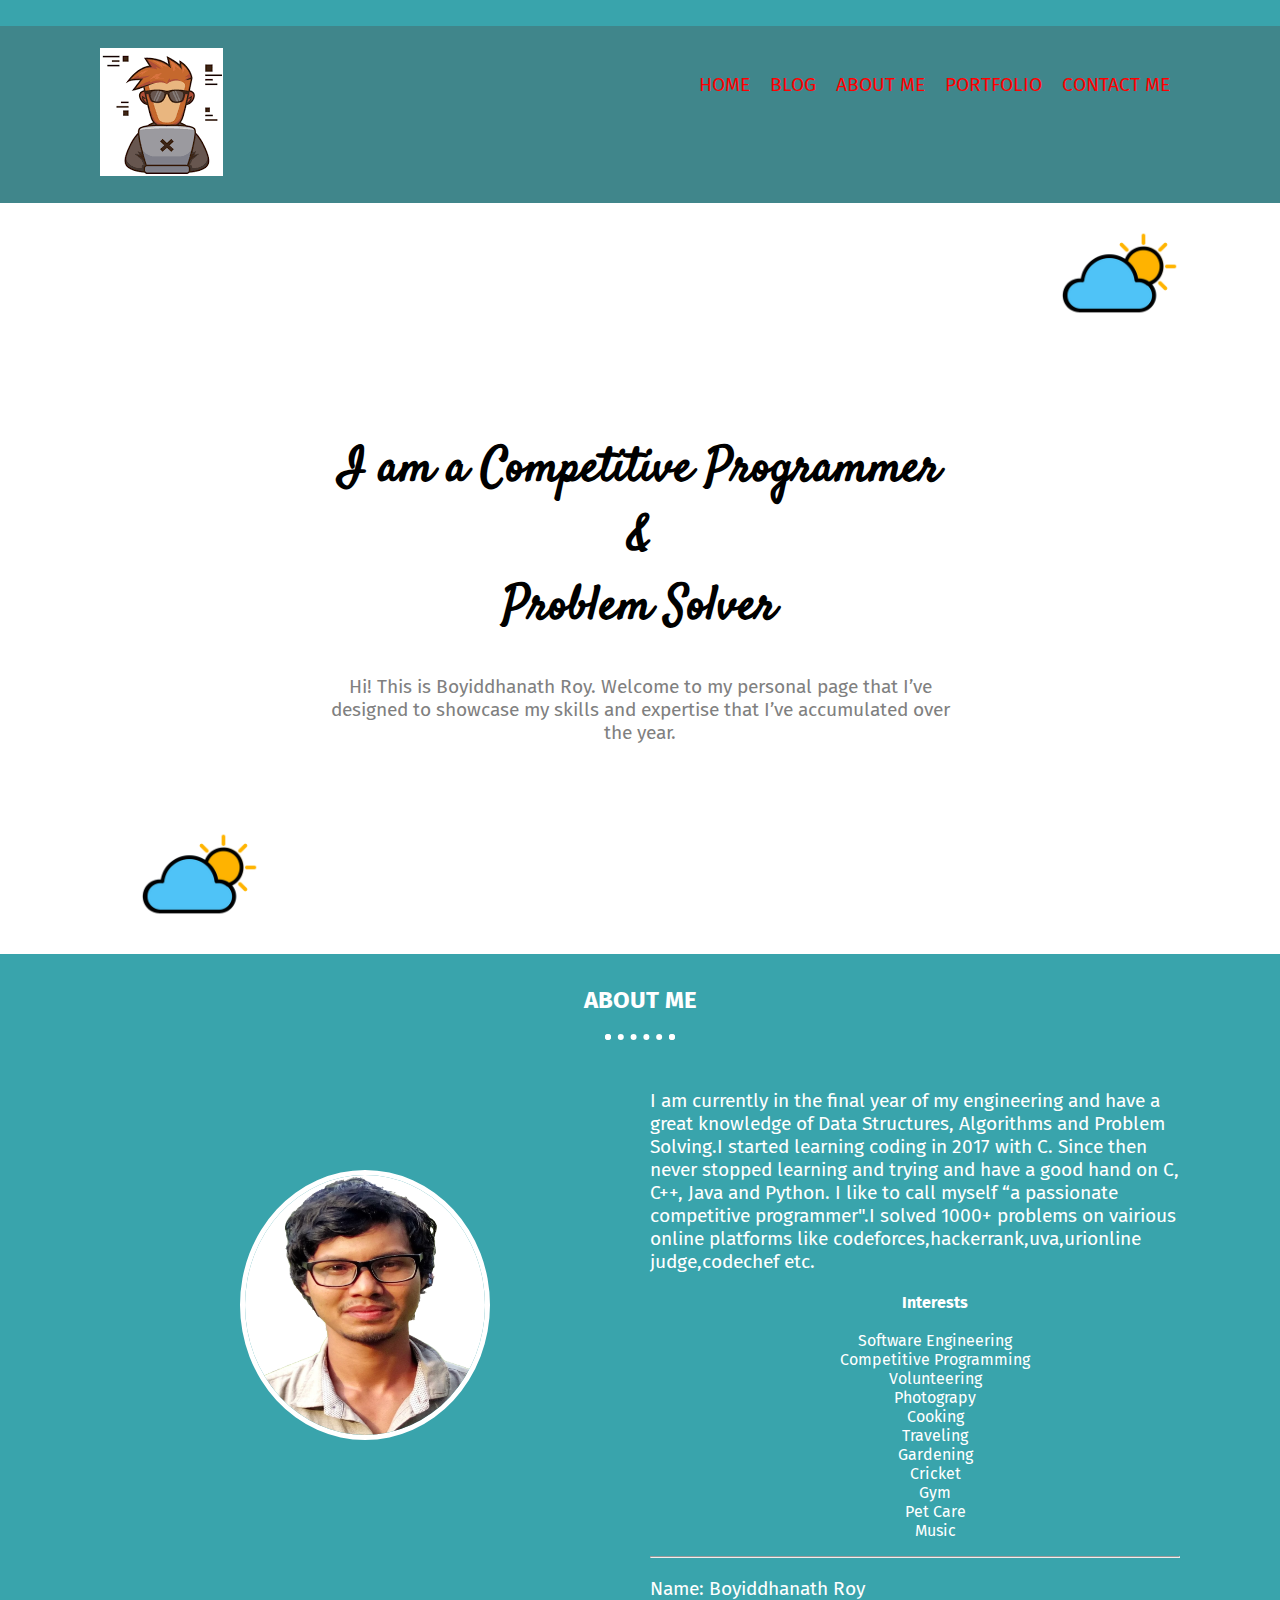
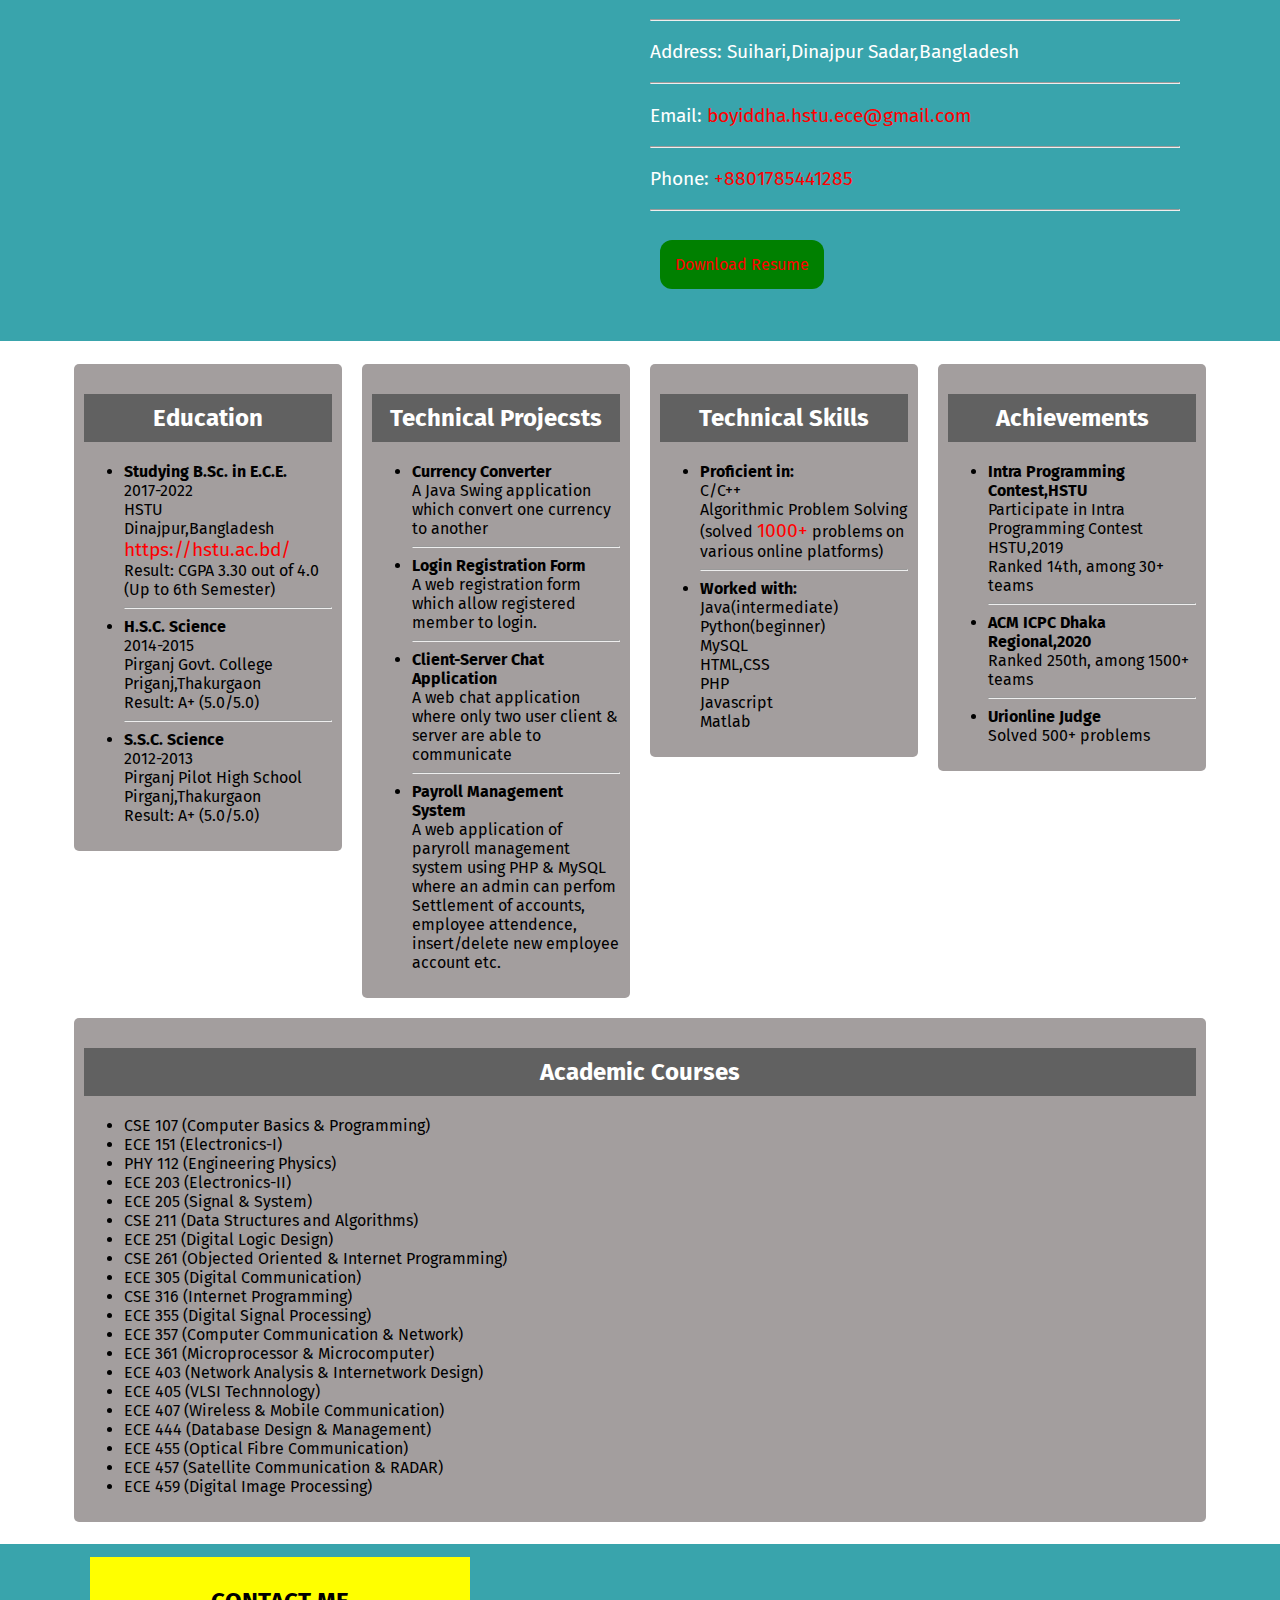
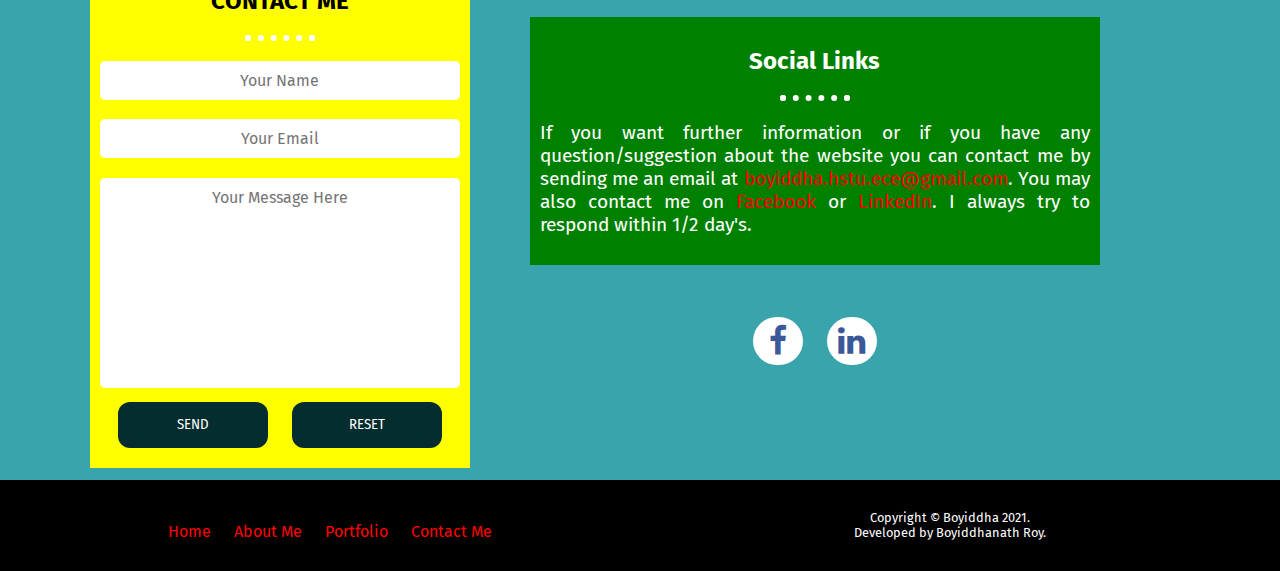
==== commit 16404398: "Update index.html" ====
--- a/index.html
+++ b/index.html
@@ -19,7 +19,11 @@
     <link rel="stylesheet" href="desktop.css" media="screen and (min-width: 992px)">
 </head>
 <body>
-    
+    <!--Home -->
+    <div class="about-me" id="home-id">
+    </div>
+    <!--End home-->
+	
     <!-- navbar starts from here  -->
     <div class="navbar">
         <div class="nav-logo col-6">
@@ -28,7 +32,7 @@
 
         <div class="navbar-menu col-6">
             <a  href="#home-id">Home</a>
-			<a href="#blog-id">Blog</a>
+			<a href="Blog/blog-file.html", target="_blank">Blog</a>
 			<a href="#about-me-id">About Me</a>
 			<a href="#portfolio-id">Portfolio</a>
 			<a href="#contact-id">Contact Me</a>
@@ -36,10 +40,6 @@
     </div>
 
     <!-- navbar ends here  -->
-    <!--Home -->
-	<div class="about-me" id="home-id">
-	</div>
-	<!--End home-->
 
     <!-- profile starts from here  -->
     <div class="profile">
